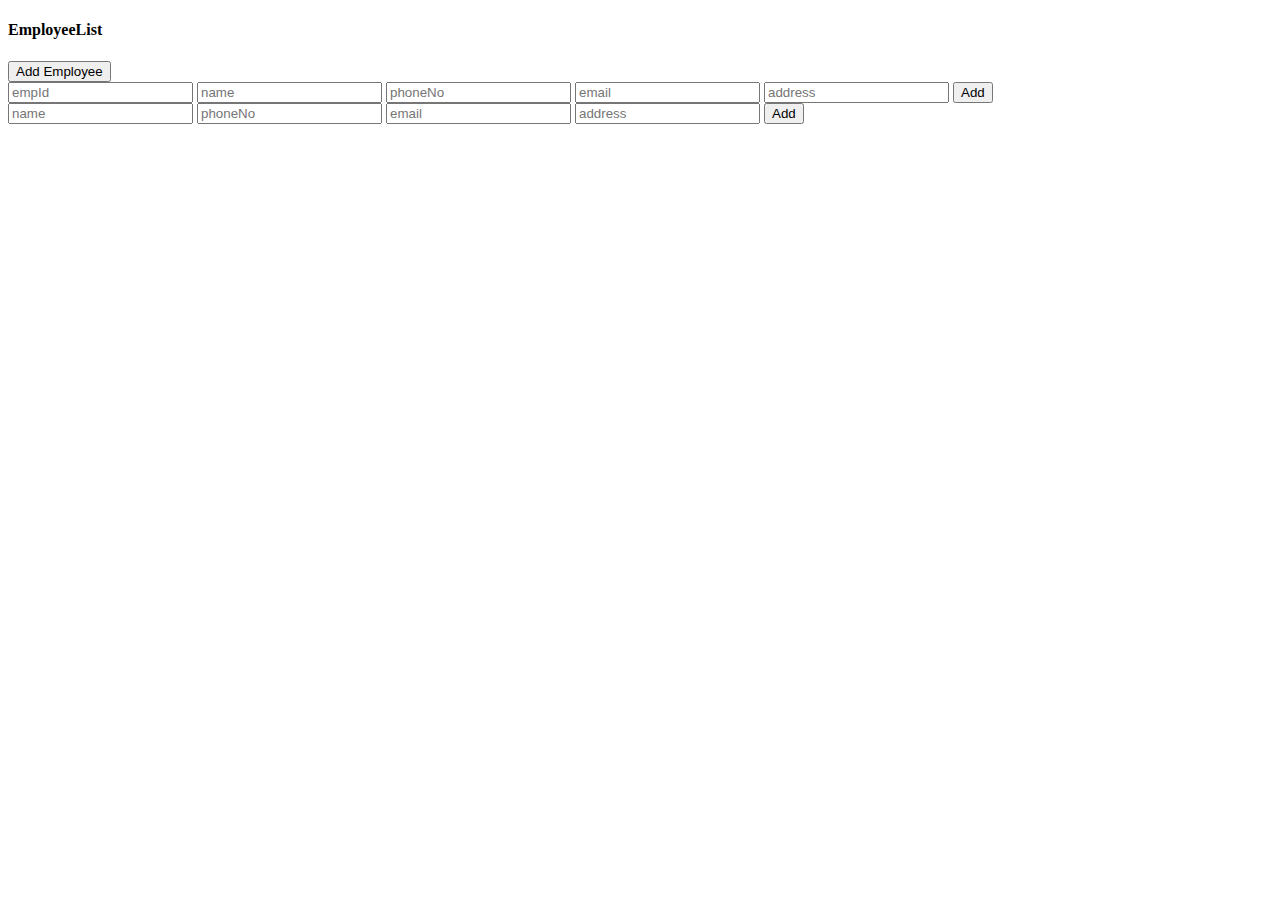
==== src/main/resources/template/home.html @ f25ad463 "Initial commit" ====
<!DOCTYPE html>
<html lang="en" xmlns:th="http://www.thymeleaf.org">
<head>
    <meta charset="UTF-8">
    <title>Title</title>
    <script src="https://ajax.googleapis.com/ajax/libs/jquery/1.10.2/jquery.min.js"></script>
    <script src="https://code.jquery.com/jquery-3.6.0.js" integrity="sha256-H+K7U5CnXl1h5ywQfKtSj8PCmoN9aaq30gDh27Xc0jk=" crossorigin="anonymous"></script>
    <link href="https://stackpath.bootstrapcdn.com/bootstrap/4.5.0/css/bootstrap.min.css" rel="stylesheet"
          integrity="sha384-9aIt2nRpC12Uk9gS9baDl411NQApFmC26EwAOH8WgZl5MYYxFfc+NcPb1dKGj7Sk" crossorigin="anonymous">
    <link rel="stylesheet"  th:href="@{css/style1.css}"/>
    <script th:src="@{js/employee.js}"></script>
</head>

<body>
    <h4>EmployeeList</h4>
        <table id="table"></table>
        <button class="btn btn-primary" onclick="showAddForm();">Add Employee</button>
        <form id="addForm" action="#" th:action="@{/employee}" th:employee="${employee}" method="post">
            <input type = "Number" name ="empId" th:value="*{empId}" placeholder="empId"/>
            <input type = "text" name ="name" th:value="*{name}" placeholder="name"/>
            <input type = "Number" name="phoneNo" pattern="[0-9]{10}" th:value="*{phoneNo}" placeholder="phoneNo">
            <input type = "email" name="email" th:value="*{email}" placeholder="email">
            <input type = "text" name="address" th:value="*{address}" placeholder="address">
            <input type="submit" value="Add">
        </form>

    <form id="editForm" action="#" th:employee="${employee}" method="post">
        <input type = "text" id ="name" name ="name" th:value="*{name}" placeholder="name"/>
        <input type = "Number" id="phoneNo" name="phoneNo" pattern="[0-9]{10}" th:value="*{phoneNo}" placeholder="phoneNo">
        <input type = "email" id="email" name="email" th:value="*{email}" placeholder="email">
        <input type = "text" id="address" name="address" th:value="*{address}" placeholder="address">
        <input type="submit" value="Add">
    </form>
</body>
</html>
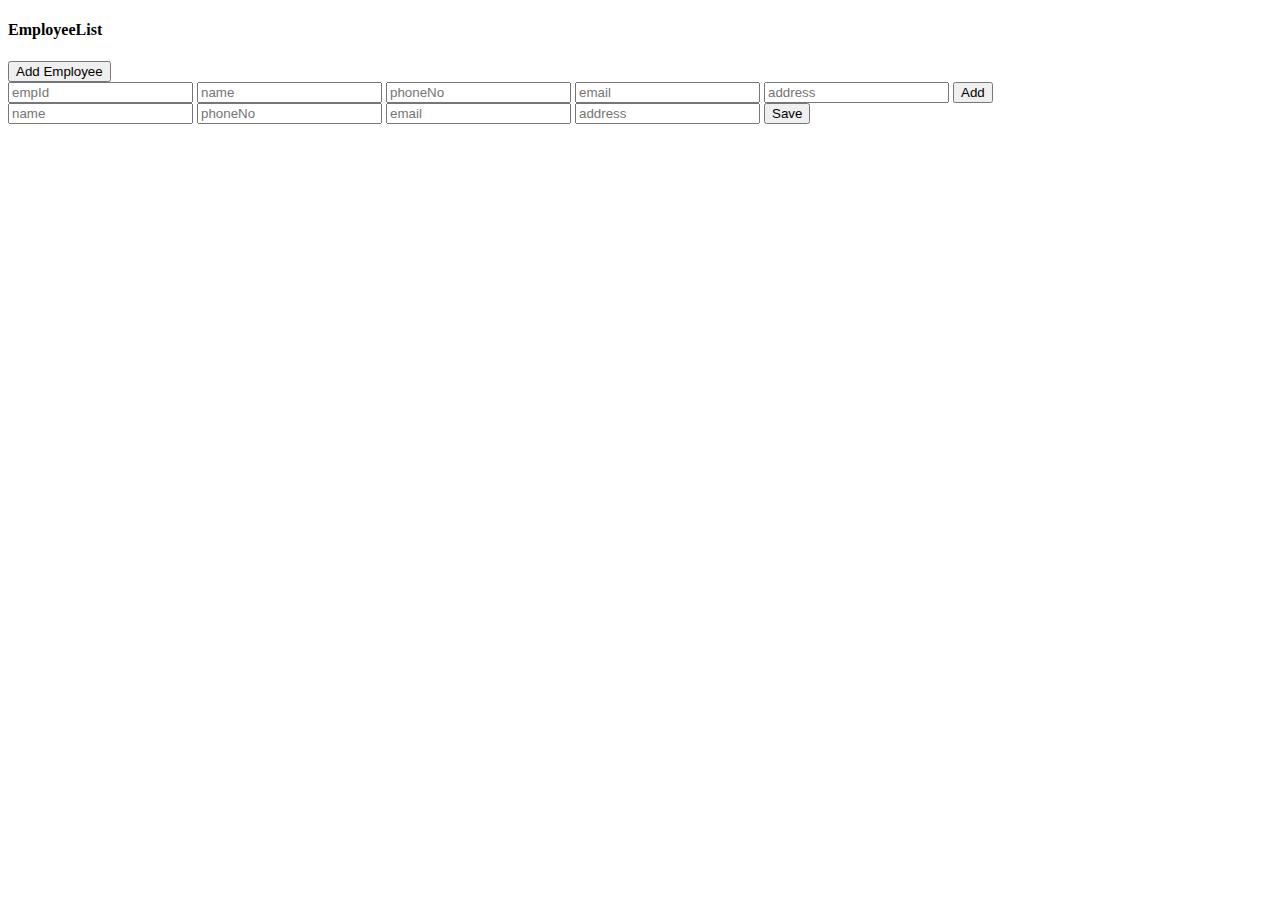
==== commit 474562ce: "ALL crud operations working" ====
--- a/src/main/resources/template/home.html
+++ b/src/main/resources/template/home.html
@@ -15,7 +15,7 @@
     <h4>EmployeeList</h4>
         <table id="table"></table>
         <button class="btn btn-primary" onclick="showAddForm();">Add Employee</button>
-        <form id="addForm" action="#" th:action="@{/employee}" th:employee="${employee}" method="post">
+        <form id="addForm" action="#" th:action="@{/employee}" th:employee="${employee}" method="POST">
             <input type = "Number" name ="empId" th:value="*{empId}" placeholder="empId"/>
             <input type = "text" name ="name" th:value="*{name}" placeholder="name"/>
             <input type = "Number" name="phoneNo" pattern="[0-9]{10}" th:value="*{phoneNo}" placeholder="phoneNo">
@@ -24,12 +24,13 @@
             <input type="submit" value="Add">
         </form>
 
-    <form id="editForm" action="#" th:employee="${employee}" method="post">
-        <input type = "text" id ="name" name ="name" th:value="*{name}" placeholder="name"/>
-        <input type = "Number" id="phoneNo" name="phoneNo" pattern="[0-9]{10}" th:value="*{phoneNo}" placeholder="phoneNo">
-        <input type = "email" id="email" name="email" th:value="*{email}" placeholder="email">
-        <input type = "text" id="address" name="address" th:value="*{address}" placeholder="address">
-        <input type="submit" value="Add">
+    <form id="editForm" th:employee="${employee}">
+        <input type="hidden" id="editId"/>
+        <input type = "text" id ="editName" name ="name" th:value="*{name}" placeholder="name"/>
+        <input type = "Number" id="editPhoneNo" name="phoneNo" pattern="[0-9]{10}" th:value="*{phoneNo}" placeholder="phoneNo">
+        <input type = "email" id="editEmail" name="email" th:value="*{email}" placeholder="email">
+        <input type = "text" id="editAddress" name="address" th:value="*{address}" placeholder="address">
+        <input type="submit" value="Save">
     </form>
 </body>
 </html>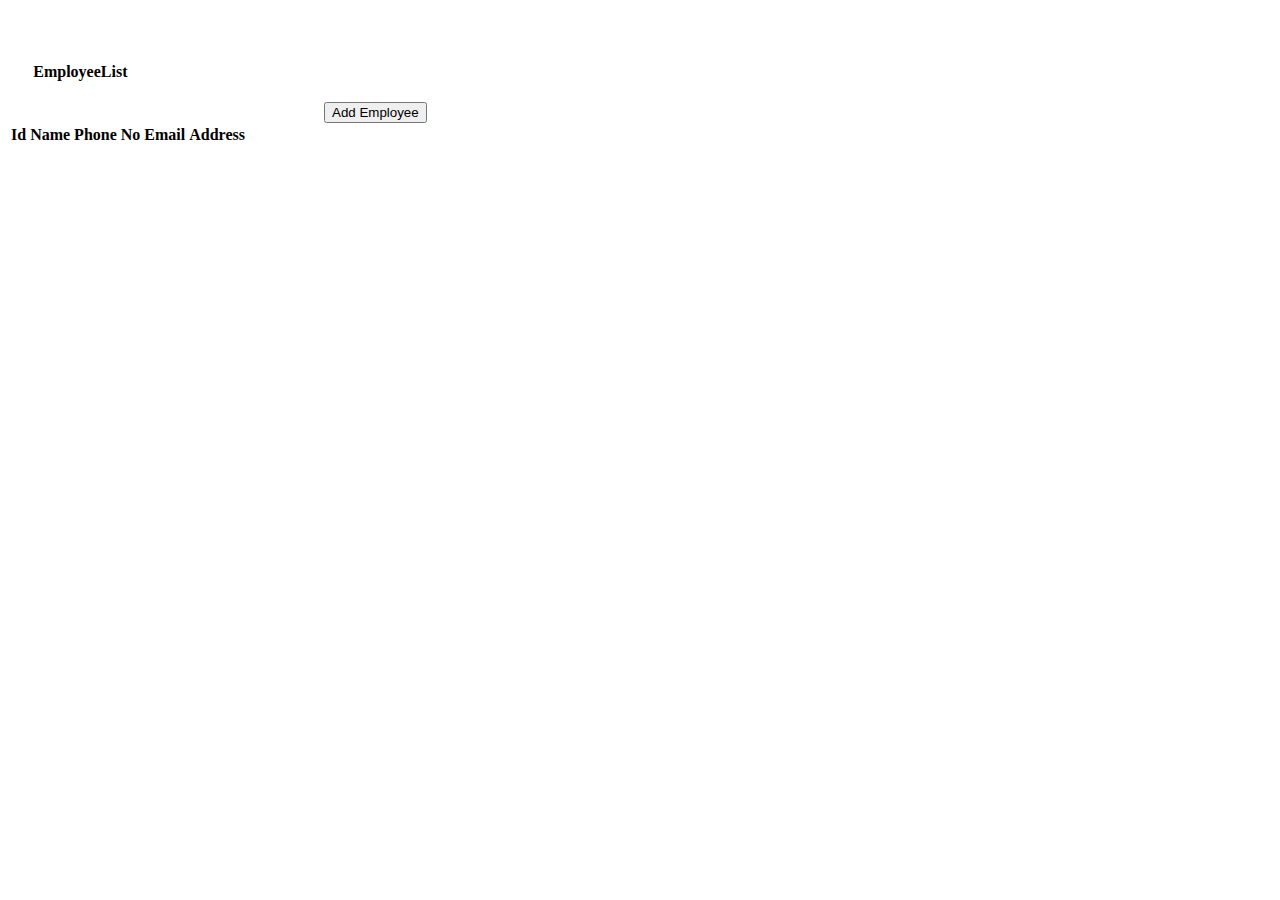
==== commit e1a8de1c: "added  bootstrap and alignment" ====
--- a/src/main/resources/template/home.html
+++ b/src/main/resources/template/home.html
@@ -7,30 +7,64 @@
     <script src="https://code.jquery.com/jquery-3.6.0.js" integrity="sha256-H+K7U5CnXl1h5ywQfKtSj8PCmoN9aaq30gDh27Xc0jk=" crossorigin="anonymous"></script>
     <link href="https://stackpath.bootstrapcdn.com/bootstrap/4.5.0/css/bootstrap.min.css" rel="stylesheet"
           integrity="sha384-9aIt2nRpC12Uk9gS9baDl411NQApFmC26EwAOH8WgZl5MYYxFfc+NcPb1dKGj7Sk" crossorigin="anonymous">
-    <link rel="stylesheet"  th:href="@{css/style1.css}"/>
+    <link rel="stylesheet"  th:href="@{css/employee.css}"/>
     <script th:src="@{js/employee.js}"></script>
 </head>
 
 <body>
-    <h4>EmployeeList</h4>
-        <table id="table"></table>
-        <button class="btn btn-primary" onclick="showAddForm();">Add Employee</button>
-        <form id="addForm" action="#" th:action="@{/employee}" th:employee="${employee}" method="POST">
-            <input type = "Number" name ="empId" th:value="*{empId}" placeholder="empId"/>
-            <input type = "text" name ="name" th:value="*{name}" placeholder="name"/>
-            <input type = "Number" name="phoneNo" pattern="[0-9]{10}" th:value="*{phoneNo}" placeholder="phoneNo">
-            <input type = "email" name="email" th:value="*{email}" placeholder="email">
-            <input type = "text" name="address" th:value="*{address}" placeholder="address">
-            <input type="submit" value="Add">
-        </form>
+<div class="container h-100 d-flex justify-content-center"  style ="margin-top:5%;">
+    <div class="row">
+        <div class="col">
+            <div class="row"> <h4 style ="margin-left:2%;">EmployeeList</h4> <button style ="margin-left:25%;"class="btn btn-primary" onclick="showAddForm();">Add Employee</button></div>
 
-    <form id="editForm" th:employee="${employee}">
-        <input type="hidden" id="editId"/>
-        <input type = "text" id ="editName" name ="name" th:value="*{name}" placeholder="name"/>
-        <input type = "Number" id="editPhoneNo" name="phoneNo" pattern="[0-9]{10}" th:value="*{phoneNo}" placeholder="phoneNo">
-        <input type = "email" id="editEmail" name="email" th:value="*{email}" placeholder="email">
-        <input type = "text" id="editAddress" name="address" th:value="*{address}" placeholder="address">
-        <input type="submit" value="Save">
-    </form>
+            <table id="table" class="table table-borderless table-hover">
+                <thead>
+                <tr>
+                    <th scope="col">Id</th>
+                    <th scope="col">Name</th>
+                    <th scope="col">Phone No</th>
+                    <th scope="col">Email</th>
+                    <th scope="col">Address</th>
+                </tr>
+                </thead>
+            </table>
+        </div>
+    </div>
+</div>
+
+<div class="container h-80 d-flex justify-content-center">
+    <div id="addForm" style = "display:none;" class="form-group">
+        <div class="d-flex">
+            <div class="row">
+                <form class="table" action="#" th:action="@{/employee}" th:employee="${employee}" method="POST">
+                    <div class="d-inline-block">  <input  style ="width:100px;" type = "Number" class="form-control" name ="empId" th:value="*{empId}" placeholder="empId"/> </div>
+                    <div class="d-inline-block">  <input type = "text" class="form-control" name ="name" th:value="*{name}" placeholder="name"/></div>
+                    <div class="d-inline-block">  <input type = "Number" class="form-control" name="phoneNo" pattern="[0-9]{10}" th:value="*{phoneNo}" placeholder="phoneNo"></div>
+                    <div class="d-inline-block"> <input type = "email" class="form-control" name="email" th:value="*{email}" placeholder="email"></div>
+                    <div class="d-inline-block"> <input type = "text" class="form-control" name="address" th:value="*{address}" placeholder="address"></div>
+                    <div class="d-inline-block"> <input class = "btn btn-info" type="submit" value="Add"></div>
+                    <div class="d-inline-block"> <button class="btn btn-danger" type="button" onclick="cancel();">Cancel</button> </div>
+                </form>
+            </div>
+        </div>
+    </div>
+</div>
+<div class="container h-80 d-flex justify-content-center">
+    <div id="editForm" style = "display:none;" class="form-group">
+        <div class="d-flex">
+            <div class="row">
+                <form th:employee="${employee}">
+                    <div class="d-inline-block"><input style ="width:100px;" id="editId" readonly/></div>
+                    <div class="d-inline-block"><input type = "text" class="form-control" id ="editName" name ="name" th:value="*{name}" placeholder="name"/></div>
+                    <div class="d-inline-block"><input type = "Number" class="form-control" id="editPhoneNo" name="phoneNo" pattern="[0-9]{10}" th:value="*{phoneNo}" placeholder="phoneNo"></div>
+                    <div class="d-inline-block"><input type = "email" class="form-control" id="editEmail" name="email" th:value="*{email}" placeholder="email"></div>
+                    <div class="d-inline-block"><input type = "text" class="form-control" id="editAddress" name="address" th:value="*{address}" placeholder="address"></div>
+                    <div class="d-inline-block"><input class = "btn btn-info" type="submit" value="Save"></div>
+                    <button class="btn btn-danger" type="button" onclick="cancel();">Cancel</button>
+                </form>
+            </div>
+        </div>
+    </div>
+</div>
 </body>
 </html>